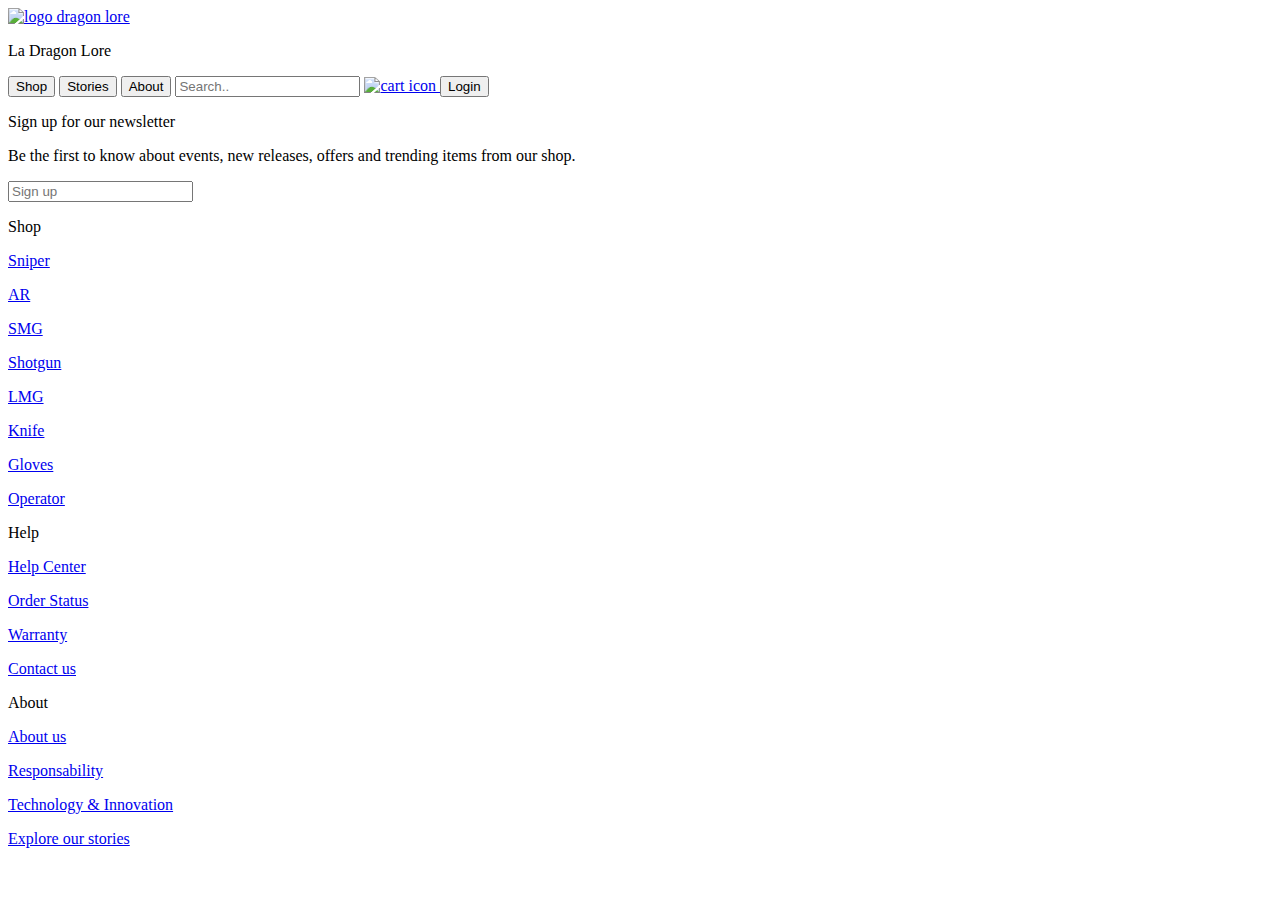
==== Projet/test.html @ e6fd35f6 "Add files via upload" ====
<!DOCTYPE html>
<html lang="en">
    <head>
        <meta charset="UTF-8">
        <meta name="viewport" content="width=device-width, initial-scale=1.0">
        <title>Dragon Lore</title>
        <link rel="icon" type="image/png"  href="/favicon.ico">
        <link rel="stylesheet" href="navbar_footer.css">
    </head>

    <body>
        <div class="home_menu">
                <a href="index.html"> <img class="logo" src="ressources/dragon lore.webp" alt="logo dragon lore"> </a>

                <p class="nav_title">La Dragon Lore</p>

                <button type="button" class="top_menu" onclick="window.location.href='shop.html'">Shop</button>

                <button type="button" class="top_menu" onclick="window.location.href='stories.html'">Stories</button>

                <button type="button" class="top_menu" onclick="window.location.href='about.html'">About</button>

                <input type="text" placeholder="Search..">

                <a href="cart.html"> <img class="cart_icon" src="ressources/cart.png" alt="cart icon"> </a>

                <button type="button" class="top_menu" onclick="window.location.href='login.html'">Login</button>
        </div>

        <footer>
            <container class="newsletter_socials">

                <p class="footer_accent">
                    Sign up for our newsletter
                </p>

                <p class="footer_text">
                    Be the first to know about events, new releases, offers and trending items from our shop.
                </p>

                <input type="text" class="sign_up" placeholder="Sign up">

            </container>

            <container class="column">

                <p class="footer_cat">
                    Shop
                </p>

                <p class="footer_links">
                    <a href="test.html" class="footer_links">
                        Sniper
                    </a>
                </p>

                <p class="footer_links">
                    <a href="test.html" class="footer_links">
                        AR
                    </a>
                </p>

                <p class="footer_links">
                    <a href="test.html" class="footer_links">
                        SMG
                    </a>
                </p>
                
                <p class="footer_links">
                    <a href="test.html" class="footer_links">
                        Shotgun
                    </a>
                </p>
                
                <p class="footer_links">
                    <a href="test.html" class="footer_links">
                        LMG
                    </a>
                </p>
                
                <p class="footer_links">
                    <a href="test.html" class="footer_links">
                        Knife
                    </a>
                </p>
                
                <p class="footer_links">
                    <a href="test.html" class="footer_links">
                        Gloves
                    </a>
                </p>
                
                <p class="footer_links">
                    <a href="test.html" class="footer_links">
                        Operator
                    </a>
                </p>
                
            </container>
            
            <container class="column">

                <p class="footer_cat">
                    Help
                </p>

                <p class="footer_links">
                    <a href="test.html" class="footer_links">
                        Help Center
                    </a>
                </p>

                <p class="footer_links">
                    <a href="test.html" class="footer_links">
                        Order Status
                    </a>
                </p>

                <p class="footer_links">
                    <a href="test.html" class="footer_links">
                        Warranty
                    </a>
                </p>

                <p class="footer_links">
                    <a href="test.html" class="footer_links">
                        Contact us
                    </a>
                </p>

            </container>
 
            <container class="column">

                <p class="footer_cat">
                    About
                </p>

                <p class="footer_links">
                    <a href="test.html" class="footer_links">
                        About us
                    </a>
                </p>

                <p class="footer_links">
                    <a href="test.html" class="footer_links">
                        Responsability
                    </a>
                </p>

                <p class="footer_links">
                    <a href="test.html" class="footer_links">
                        Technology & Innovation
                    </a>
                </p>

                <p class="footer_links">
                    <a href="test.html" class="footer_links">
                        Explore our stories
                    </a>
                </p>

            </container>
        </footer>
    </body>
</html>
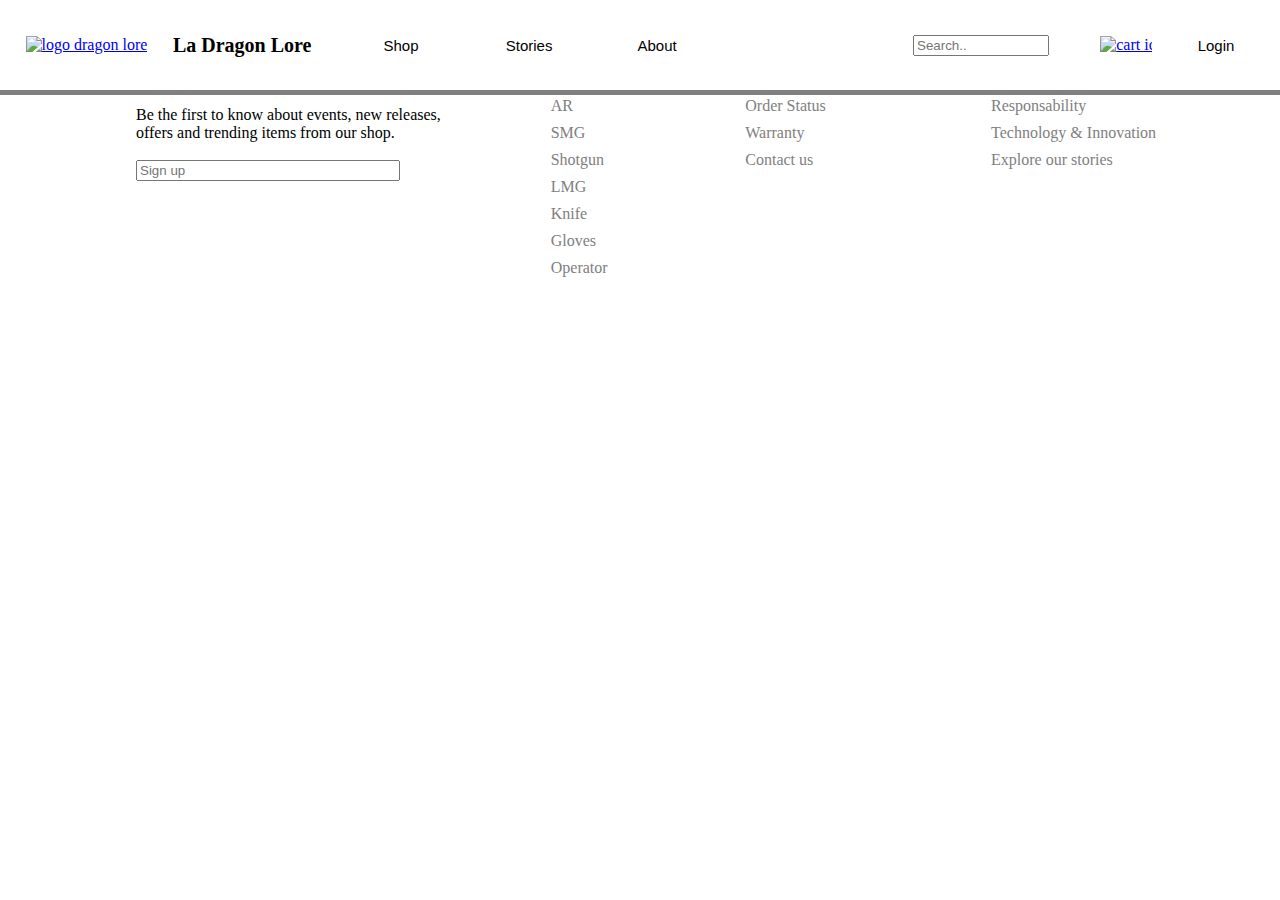
==== commit ebc50d86: "Update test.html" ====
--- a/Projet/test.html
+++ b/Projet/test.html
@@ -5,7 +5,7 @@
         <meta name="viewport" content="width=device-width, initial-scale=1.0">
         <title>Dragon Lore</title>
         <link rel="icon" type="image/png"  href="/favicon.ico">
-        <link rel="stylesheet" href="navbar_footer.css">
+        <link rel="stylesheet" href="static/CSS/navbar_footer.css">
     </head>
 
     <body>
@@ -163,4 +163,4 @@
             </container>
         </footer>
     </body>
-</html>+</html>
--- a/Projet/static/CSS/navbar_footer.css
+++ b/Projet/static/CSS/navbar_footer.css
@@ -0,0 +1,217 @@
+/* css menu nav */
+
+div.home_menu {
+    --main: white;
+    --text_main: black;
+
+    --opposite: black;
+    --text_opposite: white;
+
+    position: absolute;
+    top: 0;
+    left: 0;
+
+    height: 10vh;
+    width: 100vw;
+
+    background-color: var(--main);
+    display: flex;
+
+    align-items: center;
+
+    border-bottom-color: gray;
+    border-bottom-style: solid;
+    border-bottom-width: 5px;
+}
+
+div.page_menu {
+    --main: #fc8a17;
+    --text_main: white;
+
+    --opposite: #dae3e5;
+    --text_opposite: black;
+
+    position: absolute;
+    top: 0;
+    left: 0;
+
+    height: 10vh;
+    width: 100vw;
+
+    background-color: var(--main);
+    display: flex;
+
+    align-items: center;
+
+    border-bottom-color: white;
+    border-bottom-style: solid;
+    border-bottom-width: 5px;
+}
+
+div.home_menu * {
+    margin-left: 2vw;
+}
+
+div.page_menu * {
+    margin-left: 2vw;
+}
+
+img.logo {
+    max-width: 10vw;
+    max-height: 10vh;
+
+    margin-left: 0;
+}
+
+p.nav_title {
+    font-weight: bold;
+    font-size: 20px;
+
+    color: var(--text_main);
+}
+
+img.cart_icon {
+    max-height: 8vh;
+}
+
+button.top_menu {
+    z-index: 5;
+
+    margin: 0;
+
+    background-color: var(--main);
+    width: 10vw;
+    height: 10vh;
+
+    text-align: center;
+    color: var(--text_main);
+    font-size: 15px;
+
+    border-style: solid;
+    border-color: var(--main);
+}
+
+button.top_menu:hover {
+    background-color: var(--opposite);
+
+    color: var(--text_opposite);
+
+
+}
+
+div.home_menu :nth-child(3) {
+    margin-left: 2vw;
+}
+
+div.home_menu :nth-child(6) {
+    margin-left: 15vw;
+    max-width: 10vw;
+
+    text-align: left;
+}
+
+div.home_menu :nth-child(8) {
+    position: absolute;
+    right: 0;
+}
+
+div.page_menu :nth-child(3) {
+    margin-left: 2vw;
+}
+
+div.page_menu :nth-child(6) {
+    margin-left: 15vw;
+    max-width: 10vw;
+
+    text-align: left;
+}
+
+div.page_menu :nth-child(8) {
+    position: absolute;
+    right: 0;
+}
+
+
+/* css footer */
+
+footer {
+
+    width: 100vw;
+
+    display: flex;
+
+}
+
+footer * {
+    margin-left: 1vw;
+    margin-right: 1vw;
+}
+
+footer :nth-child(1) {
+
+    margin-left: 10vw;
+    margin-right: 5vw;
+
+}
+
+footer :nth-child(4) {
+    margin-left: 5vw;
+    margin-right: 10vw;
+}
+
+container.newsletter_socials {
+    flex-grow: 2;
+    flex-direction: column;
+    
+    width: 20vw;
+}
+
+container.newsletter_socials * {
+    margin: 0;
+}
+
+container.column {
+    flex-grow: 1;
+    flex-direction: column;
+
+    width: 10vw;
+}
+
+container.column * {
+    margin: 0;
+
+    
+}
+
+p.footer_accent {
+    font-weight: bold;
+    font-size: 35px;
+
+    margin-bottom: 2vh;
+}
+
+p.footer_text {
+    margin-bottom: 2vh;
+}
+
+p.footer_cat {
+    font-weight: bold;
+    font-size: 22px;
+
+    margin-bottom: 4vh;
+}
+
+p.footer_links {
+    margin-bottom: 1vh;
+}
+
+a.footer_links {
+    color: gray;
+
+    
+    text-decoration: none;
+}
+
+input.sign_up {
+    width: 20vw;
+}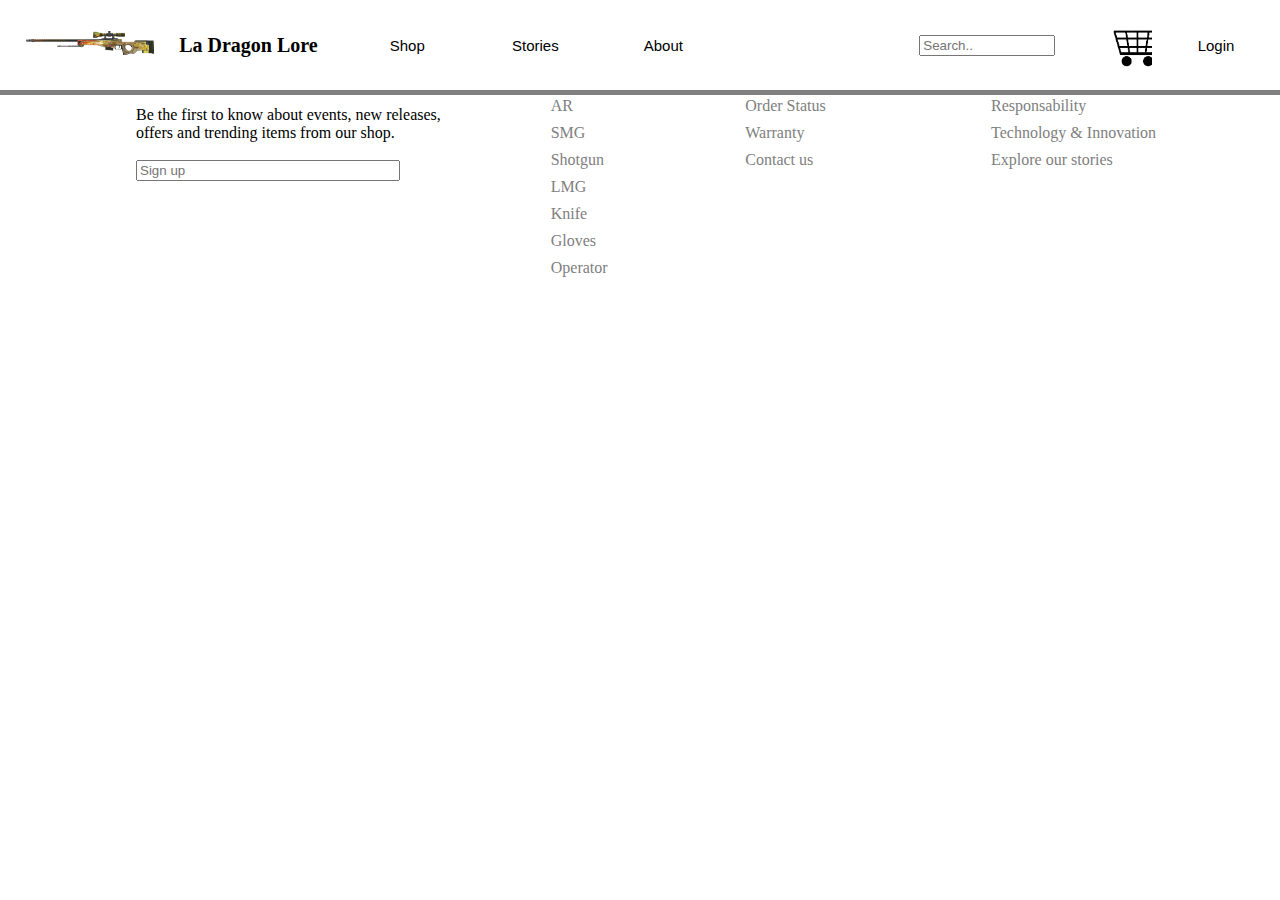
==== commit 47b7e592: "Update test.html" ====
--- a/Projet/test.html
+++ b/Projet/test.html
@@ -10,7 +10,7 @@
 
     <body>
         <div class="home_menu">
-                <a href="index.html"> <img class="logo" src="ressources/dragon lore.webp" alt="logo dragon lore"> </a>
+                <a href="index.html"> <img class="logo" src="static/IMG/dragon lore.webp" alt="logo dragon lore"> </a>
 
                 <p class="nav_title">La Dragon Lore</p>
 
@@ -22,7 +22,7 @@
 
                 <input type="text" placeholder="Search..">
 
-                <a href="cart.html"> <img class="cart_icon" src="ressources/cart.png" alt="cart icon"> </a>
+                <a href="cart.html"> <img class="cart_icon" src="static/IMG/cart.png" alt="cart icon"> </a>
 
                 <button type="button" class="top_menu" onclick="window.location.href='login.html'">Login</button>
         </div>
